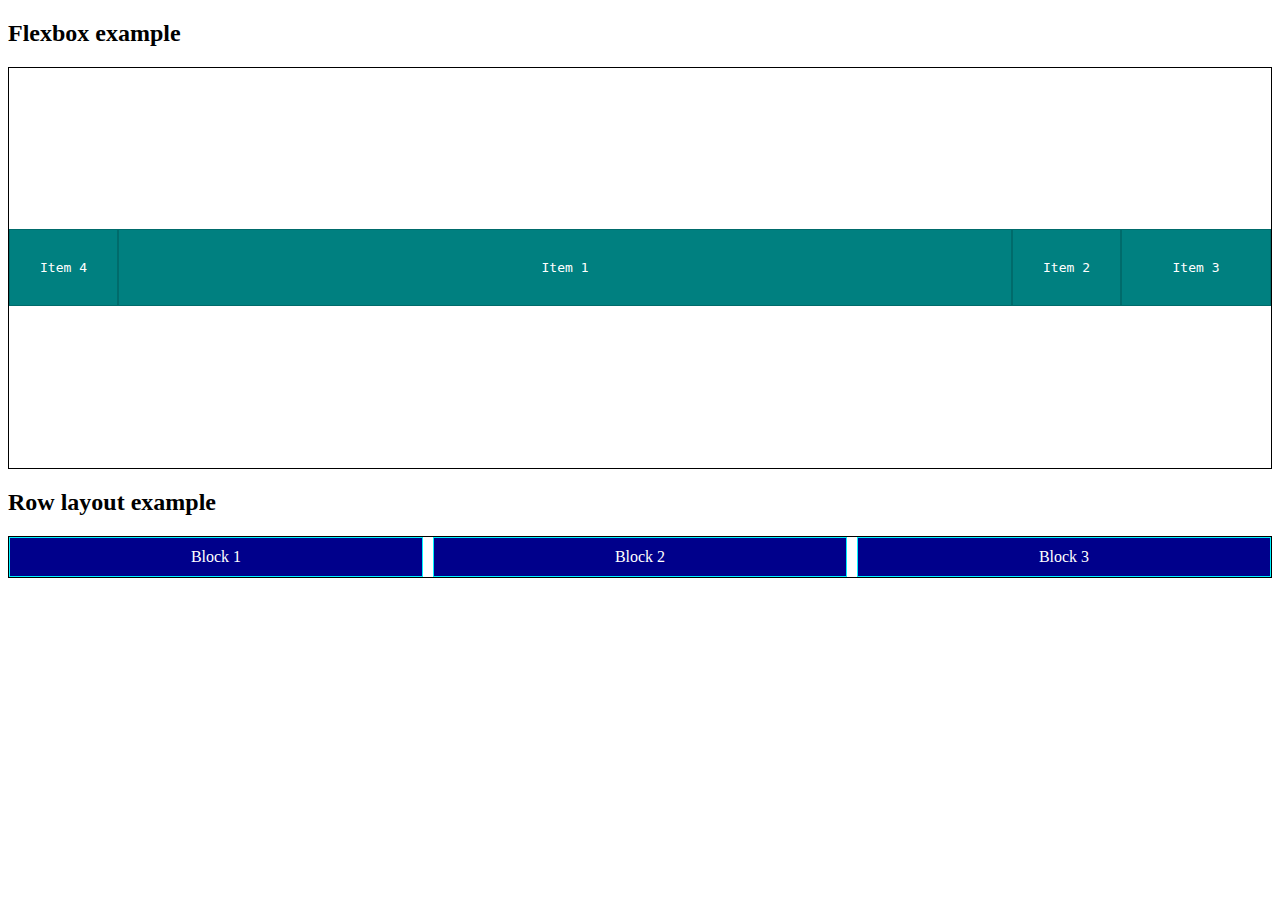
==== 10-flexbox.html @ 7d4e1a17 "Flexbox example." ====
<!DOCTYPE html>
<html lang="en">

<head>
    <meta charset="UTF-8">
    <meta http-equiv="X-UA-Compatible" content="IE=edge">
    <meta name="viewport" content="width=device-width, initial-scale=1.0">
    <title>Flexbox Model</title>
    <style>
        .container {
            font-family: monospace;
            border: 1px solid black;
            height: 400px;

            /* встановлення flex контейнера */
            display: flex;
            /* напрямок головної та поперечної осі (row) */
            flex-direction: row;
            /* вирівнювання елементів по головній осі (flex-start) */
            justify-content: space-between;
            /* вирівнювання елементів по поперечеій осі (stretch) */
            align-items: center;
            /* встановлення переносу елементів при нехватці місця (nowrap) */
            flex-wrap: wrap;
            /* вирівнювання рівнів елементів при наявності декількох рядків або колонок (stretch) */
            align-content: space-around;

            /* загальна властивість яка включає параметри: flex-direction || flex-wrap */
            flex-flow: row wrap;
        }

        .item {
            background-color: teal;
            padding: 30px;
            /* width: 90px; */
            color: white;
            text-align: center;
            border: 1px solid rgb(0, 107, 107);
            box-sizing: border-box;

            /* flex-basis: 33.33%; */

            /* загальна властивість яка включає параметри: flex-grow || flex-shrink || flex-basis */
            flex: 1;         /* flex-grow */
            flex: 1 1;       /* flex-grow flex-shrink */
            flex: 1 10%;     /* flex-grow flex-basis */
            flex: 0 1 auto;  /* default value for flex-grow flex-shrink flex-basis */
        }

        .item:nth-child(1) {
            /* коефіцієнт розширенння елемента при нявності вільного місця (0) */
            flex-grow: 1;
            /* коефіцієнт звуження елемента при нехватці місця (1) */
            flex-shrink: 0;
        }

        .item:nth-child(2) {
            /* вирівнювання окремого елемента по головній осі */
            align-self: flex-end;
        }

        .item:nth-child(3) {
            min-width: 100px;
            max-width: 150px;
            /* ширина елемента */
            flex-basis: 50%;
        }

        .item:nth-child(4) {
            /* зміна порядку розміщення елемента (0) */
            order: -1;
        }

        /* Example of row with 3 columns */
        .row-3 {
            margin-top: 20px;
            border: 1px solid black;

            display: flex;
            /* відступ між елементами */
            gap: 10px
        }

        .row-3 div {
            background-color: darkblue;
            border: 1px solid rgb(0, 242, 255);
            color: white;
            padding: 10px;
            text-align: center;

            flex-basis: 33.33%;
        }
    </style>
</head>

<body>
    <h2>Flexbox example</h2>
    <div class="container">
        <div class="item">Item 1</div>
        <div class="item">Item 2</div>
        <div class="item">Item 3</div>
        <div class="item">Item 4</div>
    </div>

    <h2>Row layout example</h2>
    <div class="row-3">
        <div>Block 1</div>
        <div>Block 2</div>
        <div>Block 3</div>
    </div>
</body>

</html>
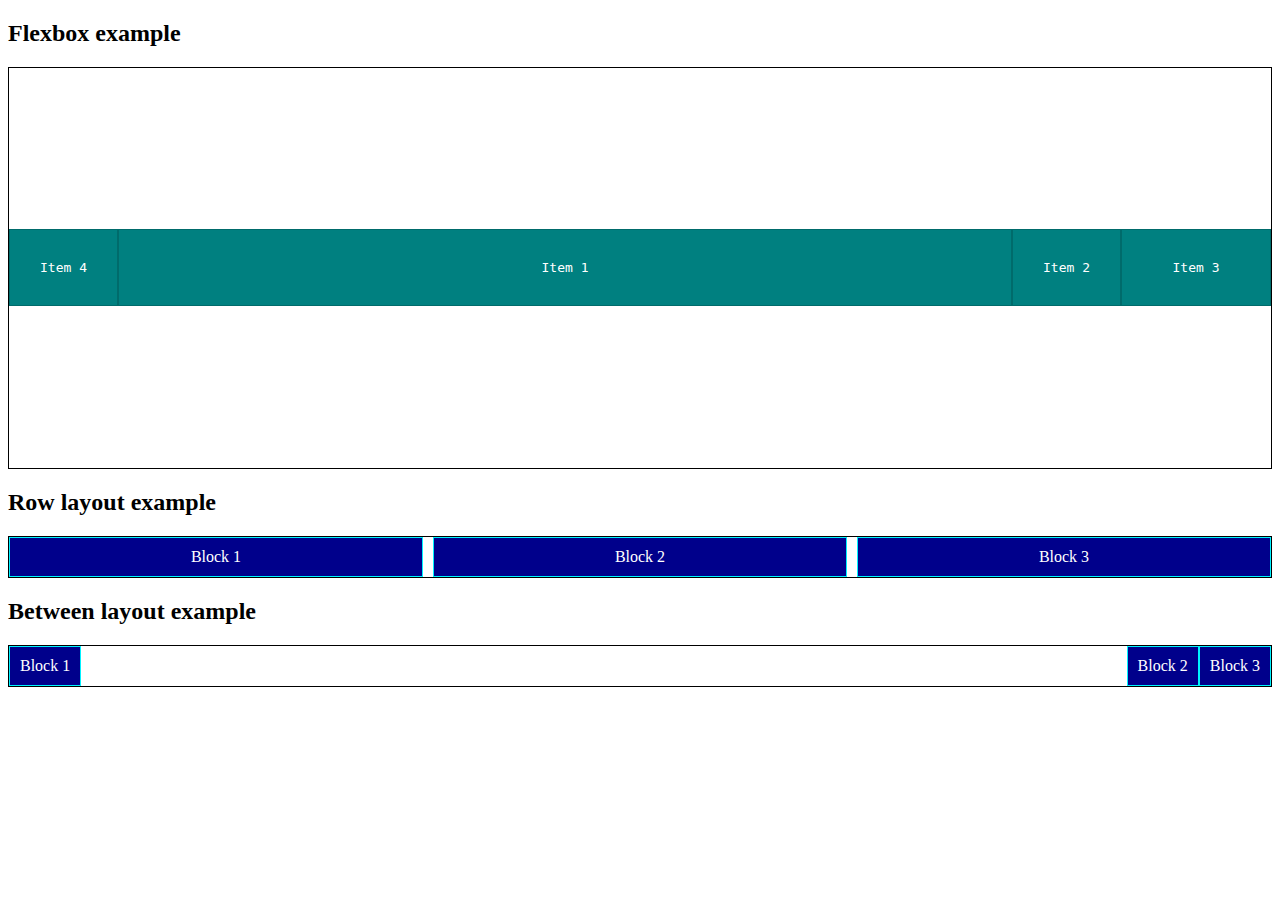
==== commit a776ffa6: "Between layout example." ====
--- a/10-flexbox.html
+++ b/10-flexbox.html
@@ -90,6 +90,24 @@
 
             flex-basis: 33.33%;
         }
+
+        /* Example of between layout */
+        .on-sides {
+            border: 1px solid black;
+            display: flex;
+        }
+
+        .on-sides div {
+            background-color: darkblue;
+            border: 1px solid rgb(0, 242, 255);
+            color: white;
+            padding: 10px;
+            text-align: center;
+        }
+
+        .on-sides .move-right {
+            margin-left: auto;
+        }
     </style>
 </head>
 
@@ -108,6 +126,13 @@
         <div>Block 2</div>
         <div>Block 3</div>
     </div>
+
+    <h2>Between layout example</h2>
+    <div class="on-sides">
+        <div>Block 1</div>
+        <div class="move-right">Block 2</div>
+        <div>Block 3</div>
+    </div>
 </body>
 
 </html>